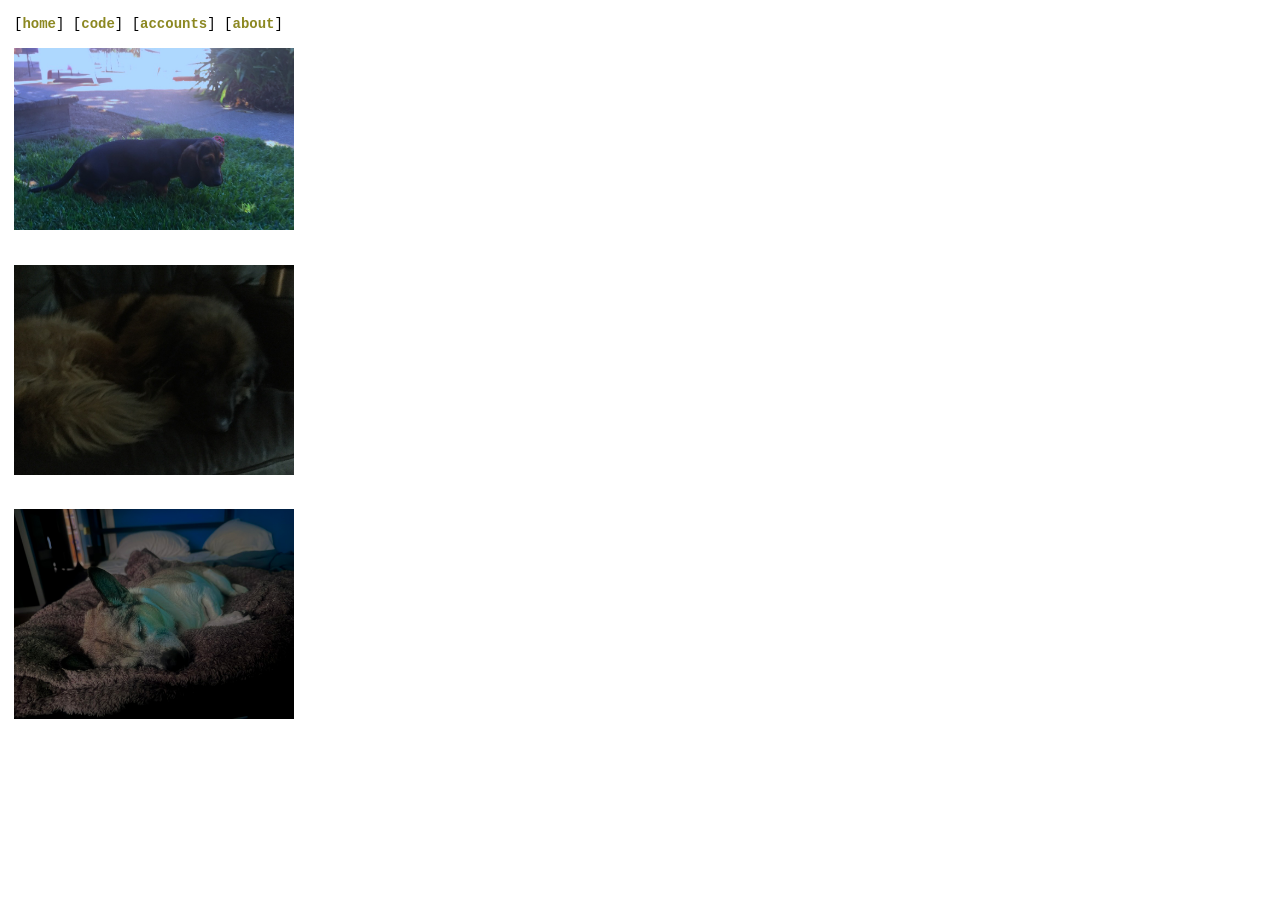
==== index.html @ 2eda503c "initial commit" ====
<!DOCTYPE html>
<html lang="en">
<head>
  <meta charset="UTF-8" />
  <meta name="viewport" content="width=device-width, initial-scale=1.0" />
  <title>home</title>
  <link rel="stylesheet" href="styles.css" />
</head>
<body data-page="home">
<pre class="nav">[<a href="index.html">home</a>] [<a href="code.html">code</a>] [<a href="accounts.html">accounts</a>] [<a href="about.html">about</a>]</pre>
<pre id="content">loading...</pre>
<script src="parser.js"></script>
</body>
</html>
---- styles.css ----
/* nc110-inspired: plain document, system monospace, olive links */

html {
  color-scheme: light dark;
}

body {
  margin: 1em;
  max-width: 72ch;
  font-family: ui-monospace, "Cascadia Code", "Source Code Pro", Menlo, Consolas,
    "Courier New", monospace;
  font-size: 14px;
  line-height: 1.45;
  background: Canvas;
  color: CanvasText;
}

@media (prefers-color-scheme: dark) {
  html {
    color: white;
    background-color: black;
  }

  body {
    background: black;
    color: white;
  }

  a:hover {
    color: white;
  }
}

@media (prefers-color-scheme: light), (prefers-color-scheme: no-preference) {
  a:hover {
    color: black;
  }
}

a {
  color: #8c8821;
  font-weight: bolder;
  text-decoration: none;
}

a:hover {
  font-weight: bolder;
}

pre {
  margin: 0 0 1.5em;
  font: inherit;
  white-space: pre-wrap;
  word-wrap: break-word;
}

pre.nav {
  margin-bottom: 1em;
}

.cover {
  display: block;
  margin-top: 1em;
  max-width: min(280px, 100%);
  height: auto;
  border: 0;
}

@media (max-width: 520px) {
  body {
    margin: 0.75em;
    font-size: 13px;
  }
}
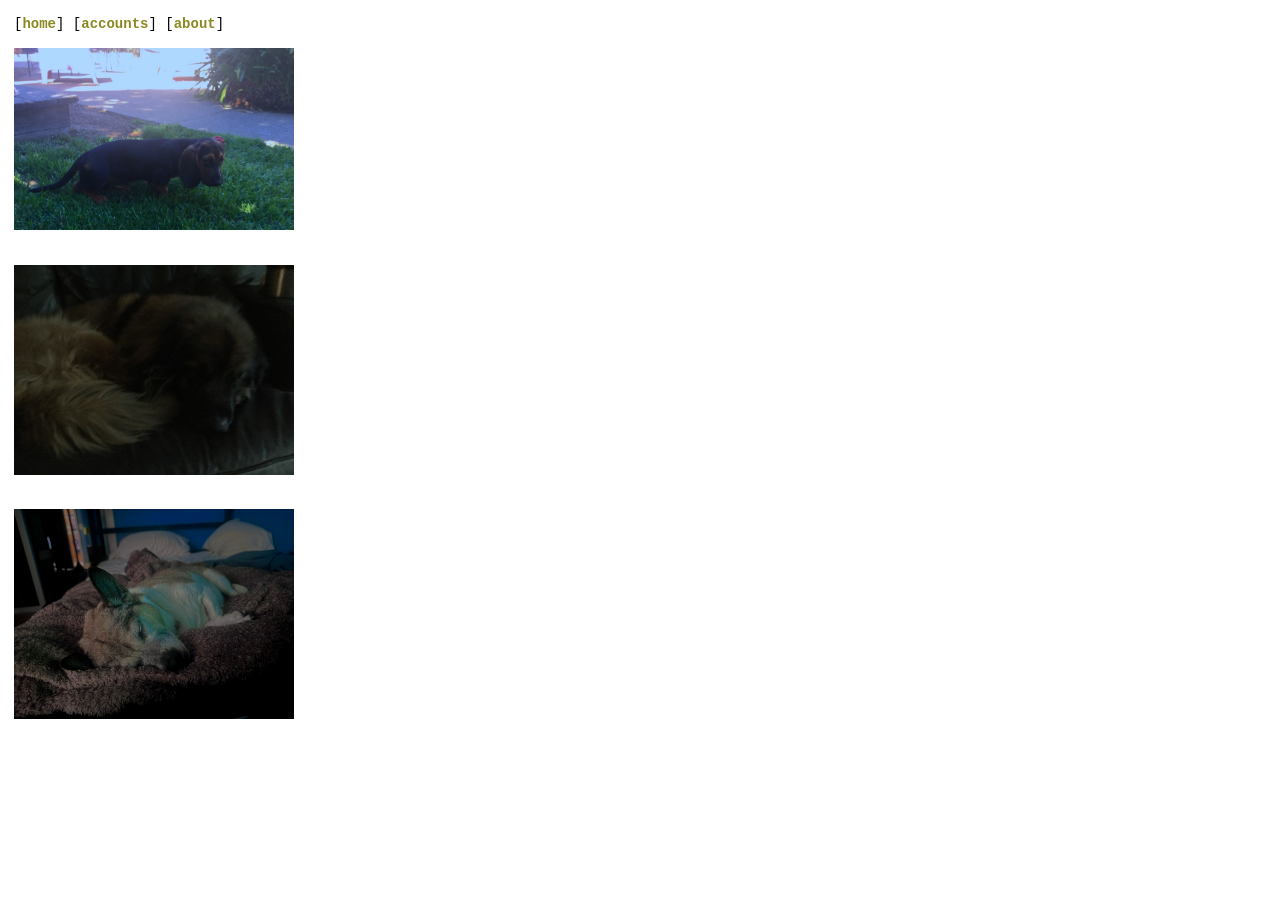
==== commit 6bed881b: "rm code section" ====
--- a/index.html
+++ b/index.html
@@ -7,7 +7,7 @@
   <link rel="stylesheet" href="styles.css" />
 </head>
 <body data-page="home">
-<pre class="nav">[<a href="index.html">home</a>] [<a href="code.html">code</a>] [<a href="accounts.html">accounts</a>] [<a href="about.html">about</a>]</pre>
+<pre class="nav">[<a href="index.html">home</a>] [<a href="accounts.html">accounts</a>] [<a href="about.html">about</a>]</pre>
 <pre id="content">loading...</pre>
 <script src="parser.js"></script>
 </body>
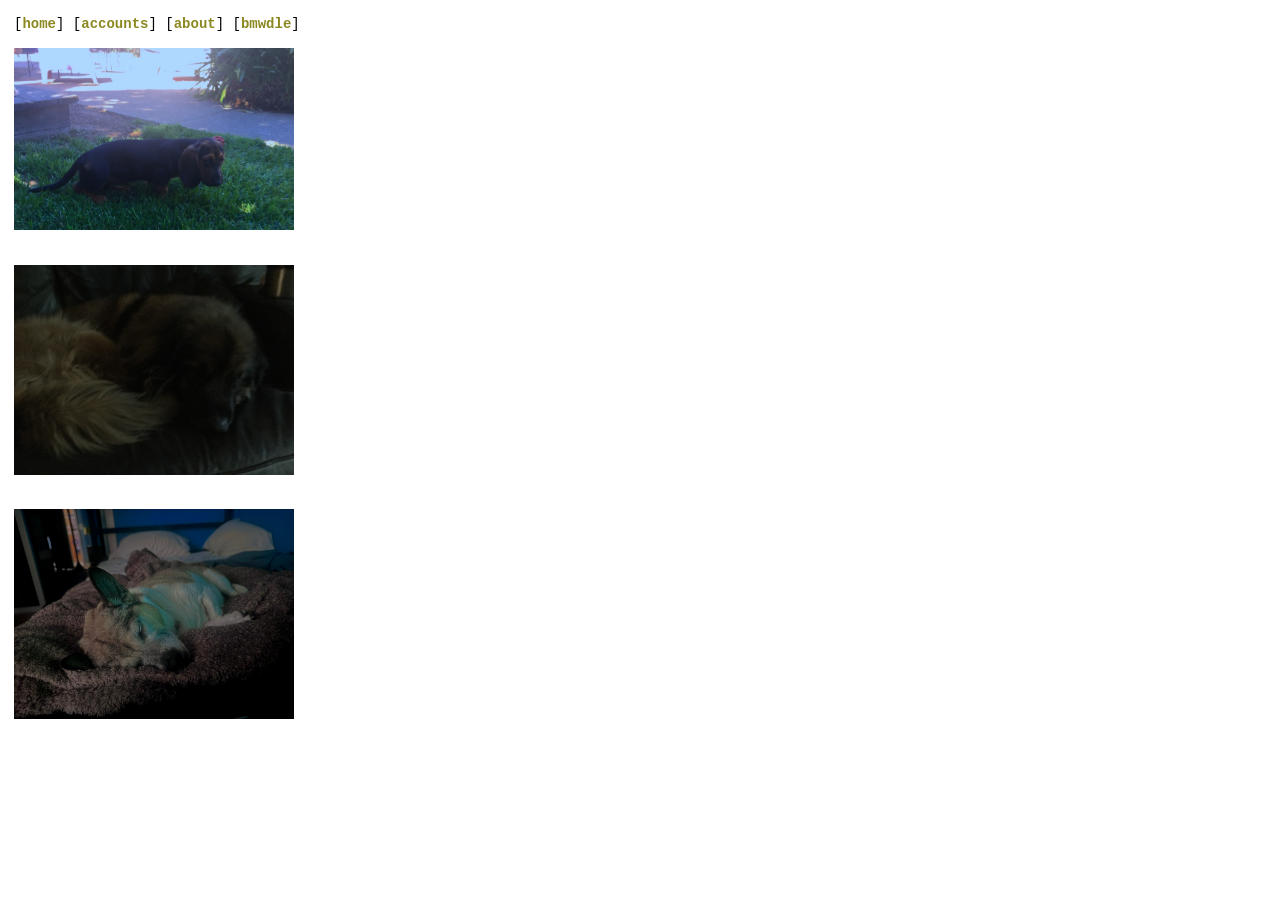
==== commit 35db121f: "add BMWdle" ====
--- a/index.html
+++ b/index.html
@@ -7,7 +7,7 @@
   <link rel="stylesheet" href="styles.css" />
 </head>
 <body data-page="home">
-<pre class="nav">[<a href="index.html">home</a>] [<a href="accounts.html">accounts</a>] [<a href="about.html">about</a>]</pre>
+<pre class="nav">[<a href="index.html">home</a>] [<a href="accounts.html">accounts</a>] [<a href="about.html">about</a>] [<a href="bmwdle/">bmwdle</a>]</pre>
 <pre id="content">loading...</pre>
 <script src="parser.js"></script>
 </body>
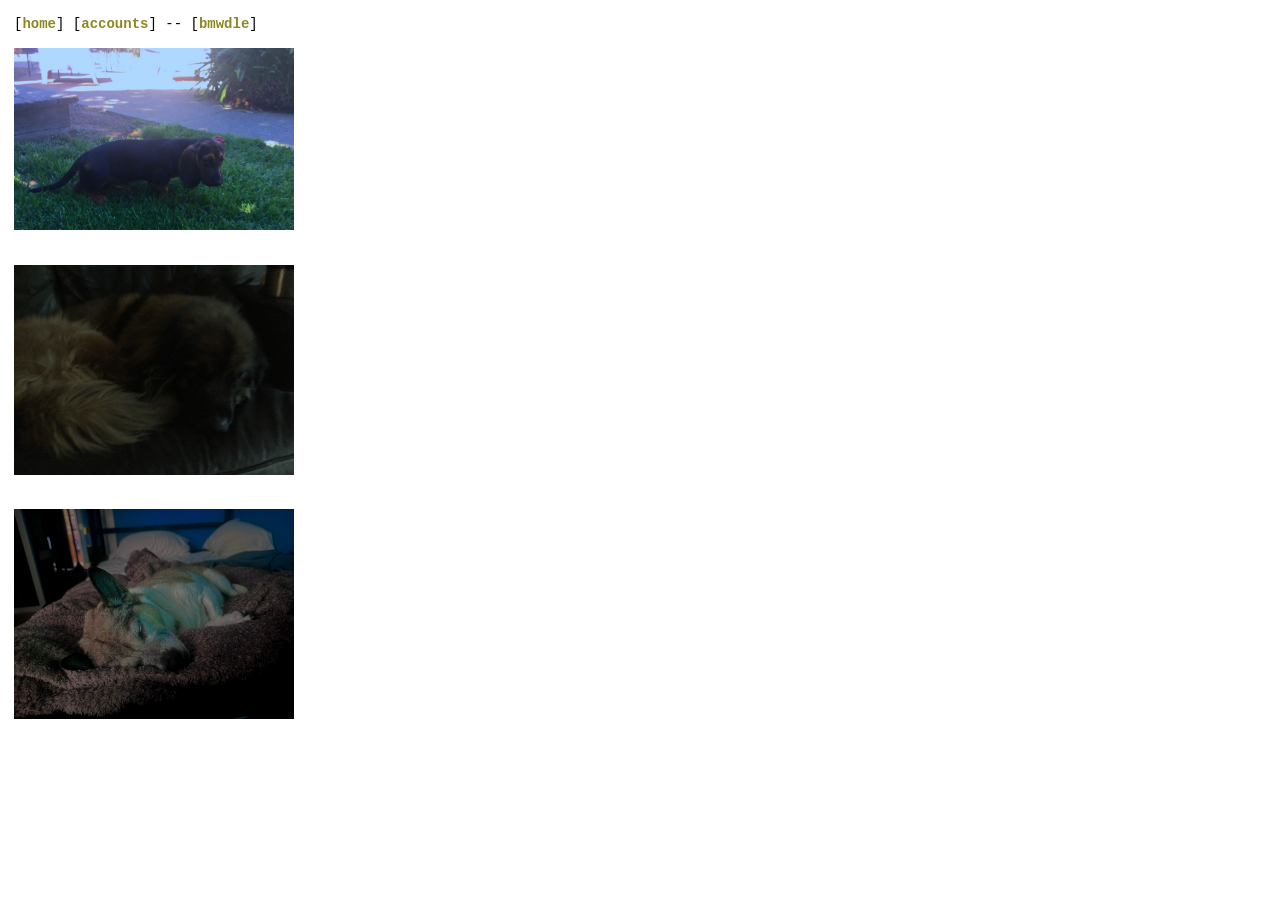
==== commit 5b318c2f: "some changes" ====
--- a/index.html
+++ b/index.html
@@ -7,8 +7,9 @@
   <link rel="stylesheet" href="styles.css" />
 </head>
 <body data-page="home">
-<pre class="nav">[<a href="index.html">home</a>] [<a href="accounts.html">accounts</a>] [<a href="about.html">about</a>] [<a href="bmwdle/">bmwdle</a>]</pre>
+<pre class="nav">[<a href="index.html">home</a>] [<a href="accounts.html">accounts</a>] -- [<a href="bmwdle/">bmwdle</a>]</pre>
 <pre id="content">loading...</pre>
+<script src="decrypt.js"></script>
 <script src="parser.js"></script>
 </body>
 </html>
--- a/styles.css
+++ b/styles.css
@@ -10,6 +10,7 @@
   font-family: ui-monospace, "Cascadia Code", "Source Code Pro", Menlo, Consolas,
     "Courier New", monospace;
   font-size: 14px;
+  font-variant-ligatures: none;
   line-height: 1.45;
   background: Canvas;
   color: CanvasText;
